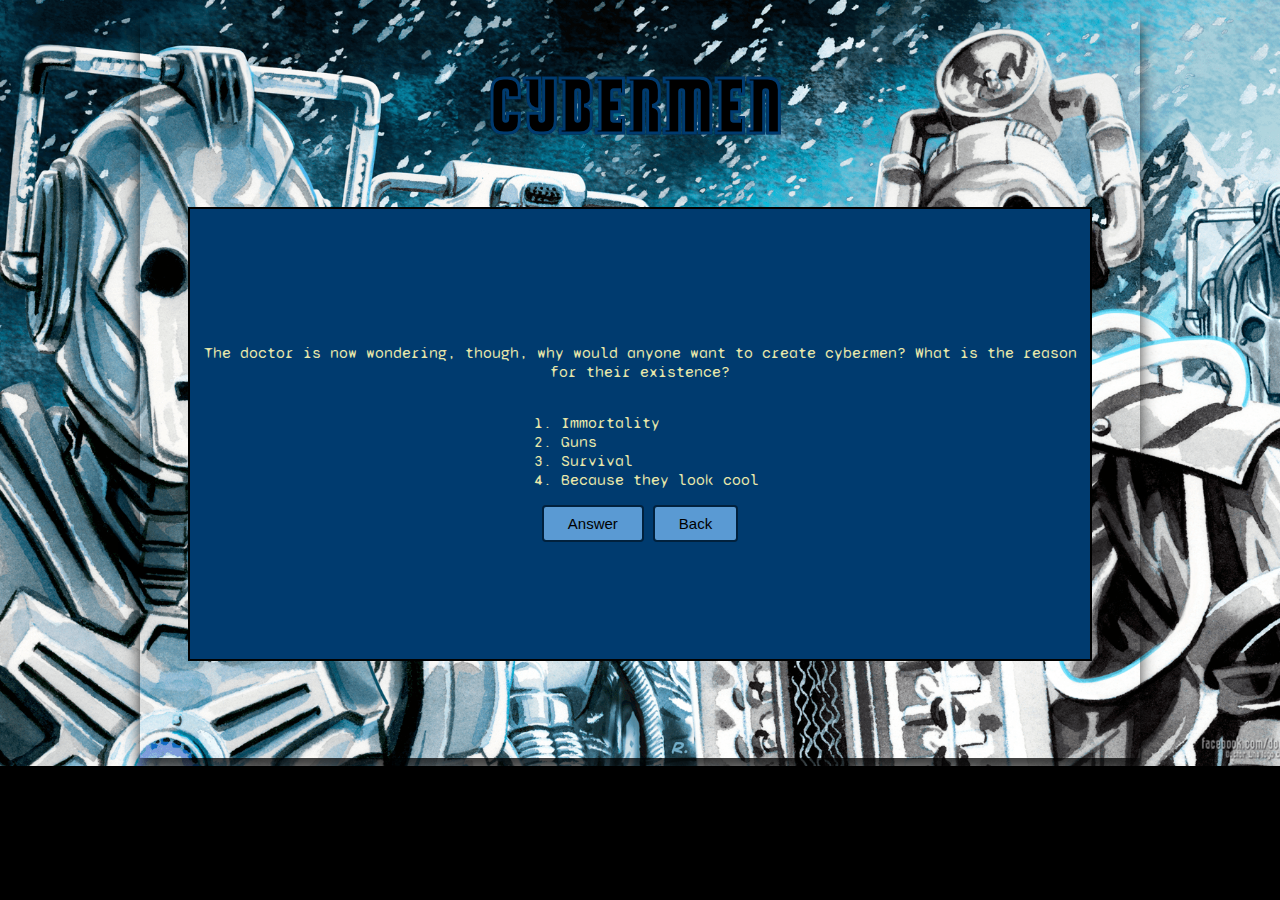
==== htmls/10th-2.html @ 935eaa1a "finalized html and css, initialized js" ====
<!DOCTYPE html>
<html lang="en">
<head>
    <meta charset="UTF-8">
    <meta http-equiv="X-UA-Compatible" content="IE=edge">
    <meta name="viewport" content="width=device-width, initial-scale=1.0">
    <title>10th Doctor</title>
    <link rel="stylesheet" href="../reset.css">
    <link rel="stylesheet" href="../style-phases.css">
    <link rel="apple-touch-icon" sizes="180x180" href="/apple-touch-icon.png">
    <link rel="icon" type="image/png" sizes="32x32" href="/favicon_io (2)/favicon-32x32.png">
    <link rel="icon" type="image/png" sizes="16x16" href="/favicon_io (2)/favicon-16x16.png">
    <link rel="manifest" href="/site.webmanifest">

    <style>
    body {
    background-image: url(../img/bg-10.jpg);
    }
</style>
</head>

<body id="root">
    <div class="container-main">
        <h1>CYBERMEN</h1>
        <div class="intro">
            <p> The doctor is now wondering, though, why would anyone want to create cybermen? What is the reason for their existence? </p>
              <ol>
                  <li>Immortality</li>
                  <li>Guns</li>
                  <li>Survival</li>
                  <li>Because they look cool</li>
              </ol>  
              <div class="buttons">
                <input class="button" type=button onClick="parent.location='../index.html'"
                value='Answer'>
                <input class="button" type=button onClick="parent.location='../index.html'"
                value='Back'>
            </div>
        </div>
    </div>
</body>
</html>
---- style-phases.css ----
body{
    background-position: center center;
    background-repeat: no-repeat;
    background-size: cover; 
}


.container-main{
    position: relative;
    box-shadow: 0 15px 15px rgba(0, 0, 0, 0.753);
    overflow: hidden;
    color: rgb(0, 0, 0);
    width: 1000px;
    height: 750px;
    display: flex;
    align-items: center;
    flex-direction: column;
    justify-content: flex-start;
}

h1{
    font-family: dw;
    font-size: 80px;
    color: rgb(0, 0, 0);
    letter-spacing: 5px;
    -webkit-text-stroke-width: .5px;
    -webkit-text-stroke-color: #003b6f;
}

.intro{
    display: flex;
    flex-direction: column;
    align-items: center;
    justify-content: center;
    border: solid 2px black;
    width: 900px;
    height: 450px;
    background-color: #003b6f;
    color: rgb(230, 230, 170);
    text-align: center;
    font-family: dw-text, monospace;
}

ol{
    text-align: start;
}

.button{
    background-color: #5a9ad3;
    font-size: 15px;
    padding: 8px 24px;
    border-radius: 4px;
    border: 2px solid #01213d;
    cursor: pointer;
}

.button {
    transition-duration: 0.4s;
  }

.button:hover {
    background-color: #015096;
    color: rgb(230, 230, 170);
    box-shadow: 0 12px 16px 0 rgba(0,0,0,0.24), 0 17px 50px 0 rgba(0,0,0,0.19);

  }
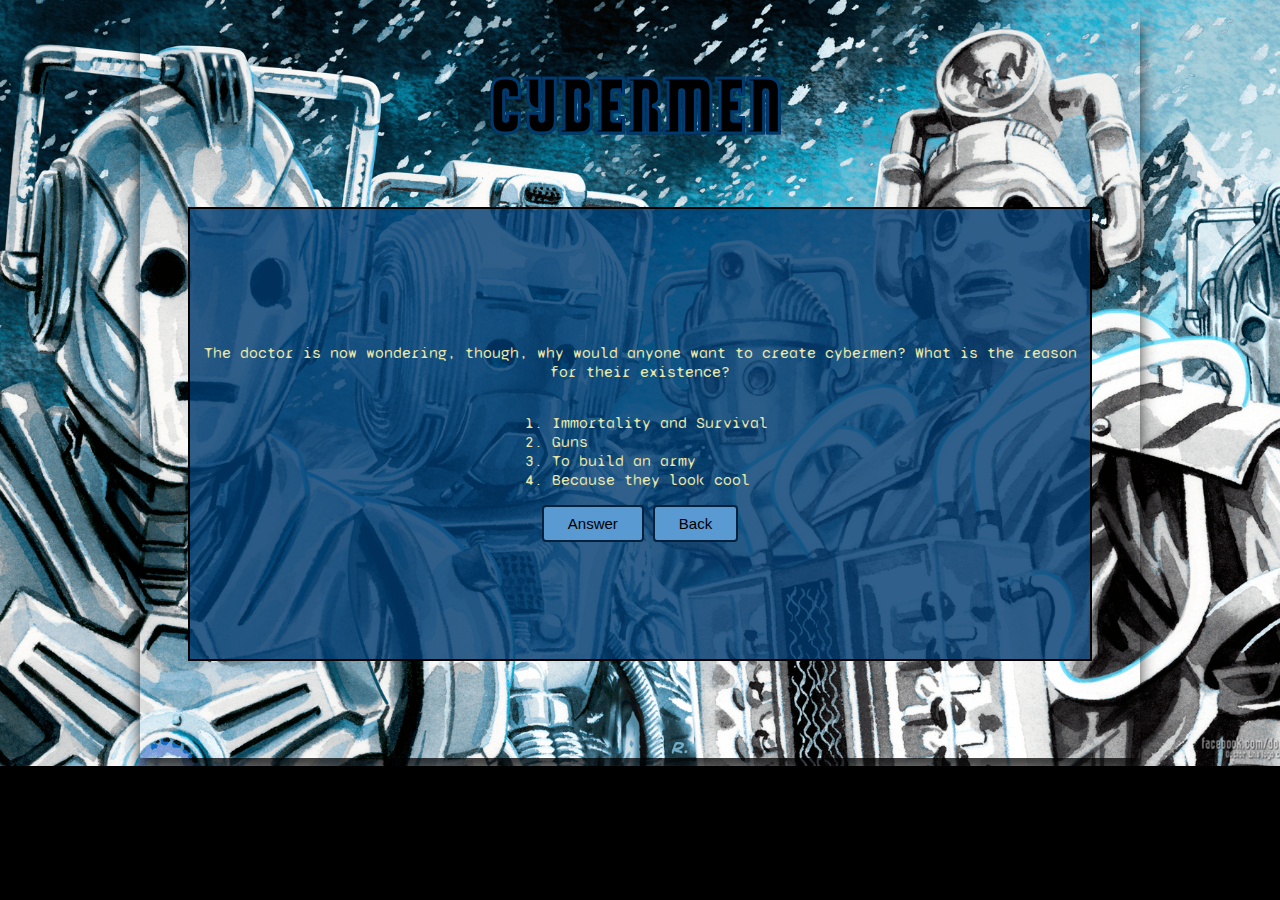
==== commit 3bb85a6f: "fixed links, imgs, added victory page, finished js in all characters" ====
--- a/htmls/10th-2.html
+++ b/htmls/10th-2.html
@@ -25,18 +25,19 @@
         <div class="intro">
             <p> The doctor is now wondering, though, why would anyone want to create cybermen? What is the reason for their existence? </p>
               <ol>
-                  <li>Immortality</li>
+                  <li>Immortality and Survival</li>
                   <li>Guns</li>
-                  <li>Survival</li>
+                  <li>To build an army</li>
                   <li>Because they look cool</li>
               </ol>  
               <div class="buttons">
-                <input class="button" type=button onClick="parent.location='../index.html'"
+                <input class="button" type=button onClick="choice2()"
                 value='Answer'>
                 <input class="button" type=button onClick="parent.location='../index.html'"
                 value='Back'>
             </div>
         </div>
     </div>
+    <script src="../script10.js"></script>
 </body>
 </html>--- a/style-phases.css
+++ b/style-phases.css
@@ -35,7 +35,7 @@
     border: solid 2px black;
     width: 900px;
     height: 450px;
-    background-color: #003b6f;
+    background-color: #003b6fd0;
     color: rgb(230, 230, 170);
     text-align: center;
     font-family: dw-text, monospace;
